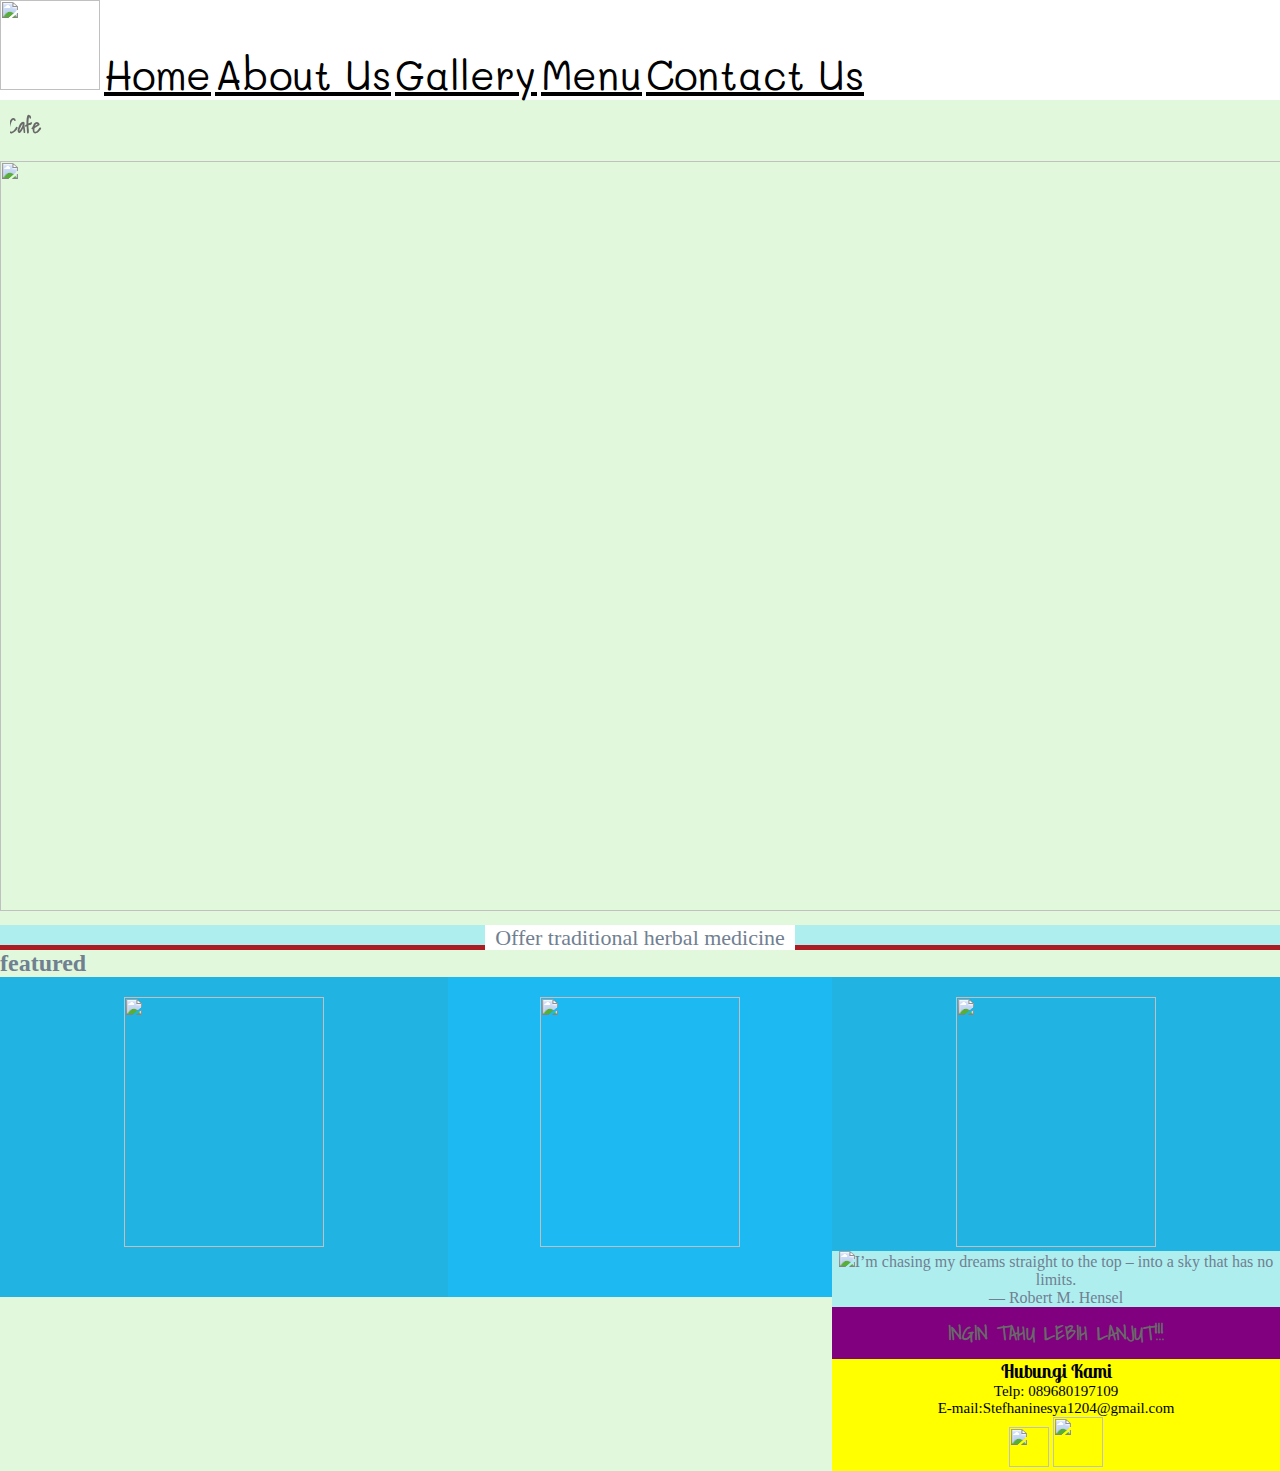
==== index.html @ 07cc7033 "Update index.html" ====
<!DOCTYPE html>
<html>
    <head>
        <title>Caffe'steca Website</title>
        <link href="css/style.css" rel="stylesheet">
</head>
    <body>
       <div class="header">
        <img src="https://www.diegocoquillat.com/wp-content/uploads/2012/10/logo-cafe-11.png"
          width= 100" height="90"> 
        <a href="index.html">Home</a>
        <a href="about.html">About Us</a>
        <a href="gallery.html">Gallery</a>
        <a href="menu.html">Menu</a>
        <a href="contact.html">Contact Us</a>
        </div>
          <h1><marquee direction="right"> Welcome To Steca's Cafe </marquee></h1>
        
        <img src="https://d2jzxcrnybzkkt.cloudfront.net/uploads/2017/10/Webp_net_resizeimage_3_jpg_1506871350.jpg"
                width="1400" height="750"><br>
            
        
	<div class="col-xs-12">
		<div style="width: 100%; height: 20px; border-bottom: 5px solid #ac1d23; text-align: center; margin-top: 10px;"><span style="font-size: 22px; background-color: #fff; padding: 0 10px;">Offer traditional herbal medicine</span></div>
	  </div>
                                         
       <h2>featured</h2>
       
       <!--
        <div class="panel-img">
         <a href="https://www.nibble.id/blog/10-tempat-makan-jakarta-paling-baru-bulan-oktober/" style="background-image: url(https://
          www.nibble.id/blog/wp-content/uploads/2018/10/tempat-makan-di-jakarta-01.jpg)"></a>
          </div>
       -->
        
        <div class="panel-img1">
        <img src="https://cdn.donnahaycdn.com.au/images/content-images/coconut_and_lime_panna_cotta_with_raspberries.jpg"
                width="200" height="250">
           </div>
         
        <div class="panel-img2">
        <img src="http://blog.negerisendiri.com/uploads/kunyithits.jpg"
            width="200" height="250">
        </div>
     	
	<div class="panel-img3">
	<img src="http://www.gadis.co.id/img/images_image/593a7d5a05eba21437_5.jpg"
     	 width="200" height="250">
		
	<div class="panel-4">
	<img src="https://i0.wp.com/gitacinta.com/wp-content/uploads/2018/07/Tips-Membuat-Makanan-Sehat-Terasa-Lebih-Enak-dan-Menarik.jpg"
	widht="200" height"250"

	<h2>I’m chasing my dreams straight to the top – into a sky that has no limits.<br>
                — Robert M. Hensel</h2>	 
				 
	
	<!-- This is a footer -->
        <div class="footer">
                <h1>INGIN TAHU LEBIH LANJUT!!!</h1>
                <h3>Hubungi Kami</h3>
                    <p>Telp: 089680197109</p>
                    <p>E-mail:Stefhaninesya1204@gmail.com</p>
                        <img src="https://upload.wikimedia.org/wikipedia/commons/thumb/e/e7/Instagram_logo_2016.svg/600px-Instagram_logo_2016.svg.png" width="40" height="40">
                        <img src="http://pngimg.com/uploads/facebook_logos/facebook_logos_PNG19759.png" width="50" height="50">
        </div>
        
    </body>
</html>
---- css/style.css ----
@import url('https://fonts.googleapis.com/css?family=Shadows+Into+Light');

@import url('https://fonts.googleapis.com/css?family=Lobster+Two');

@import url('https://fonts.googleapis.com/css?family=Mali');


body{
  background-color: rgb(225, 248, 220);
  color: rgb(112, 128, 145);
  width: 100%;
}


h1 {
  font-size: 20px;
  color: rgb(105, 105, 105);
  font-family: 'Shadows Into Light', cursive;
  padding: 10px;
  text-align: center;

}

h3 {
   color: rgb(0,0,0);
  font-family:'Lobster Two', cursive;
}

p {
   font-size: 15px;
   color:rgb(0,0,0);
   font-family: 'Charmonman', Georgia, serif;
}

a {
  color: rgb(0, 0, 0);
  font-size: 40px;
  font-family: 'Mali', cursive; 
} 

a:hover {
    color: rgb(255, 227, 200);
  }
 
div {
   background-color: rgb(175, 238, 239);
}

.header {
background-color:rgb(255, 255, 255);
width: 100%;
height: 100px;
}

.content {
background-color: rgb(216, 191, 216);
width:100%;
float: left;
height: 100px;
}

.sidebar{
background-color:rgb(238, 130, 238);
width:30%;
float:right;
height :100px;
}
  
  .footer{
background-color: yellow;
width: 100%;
height: 60%;
}

.footer h1 {
  background-color: purple;
}

li {
    color: aqua;
}

.parent {
  height: 400px;
  width: 100%;
  background-color: rgb(66, 172, 299); 
 } 

.anak1 {
  background-color: rgb(188, 54, 94);
  width: 35%;
  height: 500px;
  float: left;
  text-align: center;
}

.anak2 {
  background-color: rgb(254, 240, 245);
  width: 30%;
  height:500px;
  float: left;
  text-align: center;
}

.anak3 {
  background-color: rgb(188, 54, 94);
  width: 35%;
  height:500px;
  float: left;
  text-align: center;
}

.Detia {
  height: 400px;
  width: 100%;
  background-color: rgb(66, 172, 299);
 } 

.cici1 {
  background-color:  rgb(242, 150, 196);
  width: 35%;
  height: 500px;
  float: left;
  text-align: center;
}

.cici2 {
  background-color:  rgb(237, 80, 114);
  width: 30%;
  height:500px;
  float: left;
  text-align: center;
}

.cici3 {
  background-color:  rgb(242, 150, 196);
  width: 35%;
  height:500px;
  float: left;
  text-align: center;
}

.stefhani {
  height: 400px;
  width: 100%;
  background-color:  rgb(66, 172, 299);
 } 

.alen1 {
  background-color:  rgb(254, 240, 245);
  width: 35%;
  height: 500px;
  float: left;
  text-align: center;
}

.alen2 {
  background-color:  rgb(239, 131, 187);
  width: 30%;
  height:500px;
  float: left;
  text-align: center;
}

.alen3 {
  background-color: rgb(254, 240, 245);
  width: 35%;
  height:500px;
  float: left;
  text-align: center;
}

.diva{
  height: 400px;
  width: 100%;
  background-color:  rgb(66, 172, 299);
 } 

.lulu1 {
  background-color:  rgb(254, 240, 245);
  width: 35%;
  height: 500px;
  float: left;
  text-align: center;
}

.lulu2 {
  background-color:  rgb(239, 131, 187);
  width: 30%;
  height:500px;
  float: left;
  text-align: center;
}

.lulu3 {
  background-color: rgb(254, 240, 245);
  width: 35%;
  height:500px;
  float: left;
  text-align: center;
}

.panel-img {
width: 200px;
height:200px;
 float: left;
background-color:rgb(176, 224, 230)
}

.panel-img1{
  background-color: rgb(33, 180, 226);
  width: 35%;
  height: 300px;
  float: left;
  text-align: center;
  padding-top: 20px;
}

.panel-img2 {
  background-color: rgb(29, 185, 242);
  width: 30%;
  height: 300px;
  float: left;
  text-align: center;
  padding-top: 20px;
}

.panel-img3{
  background-color: rgb(33, 180, 226);
  width: 35%;
  height: 300px;
  float: left;
  text-align: center;
   padding-top: 20px;
}

element.style {
    width: 100%;
    height: 20px;
    border-bottom: 5px solid #44973b;
    text-align: center;
    margin-top: 10px;
}
* {
    margin: 0;
    padding: 0;
}
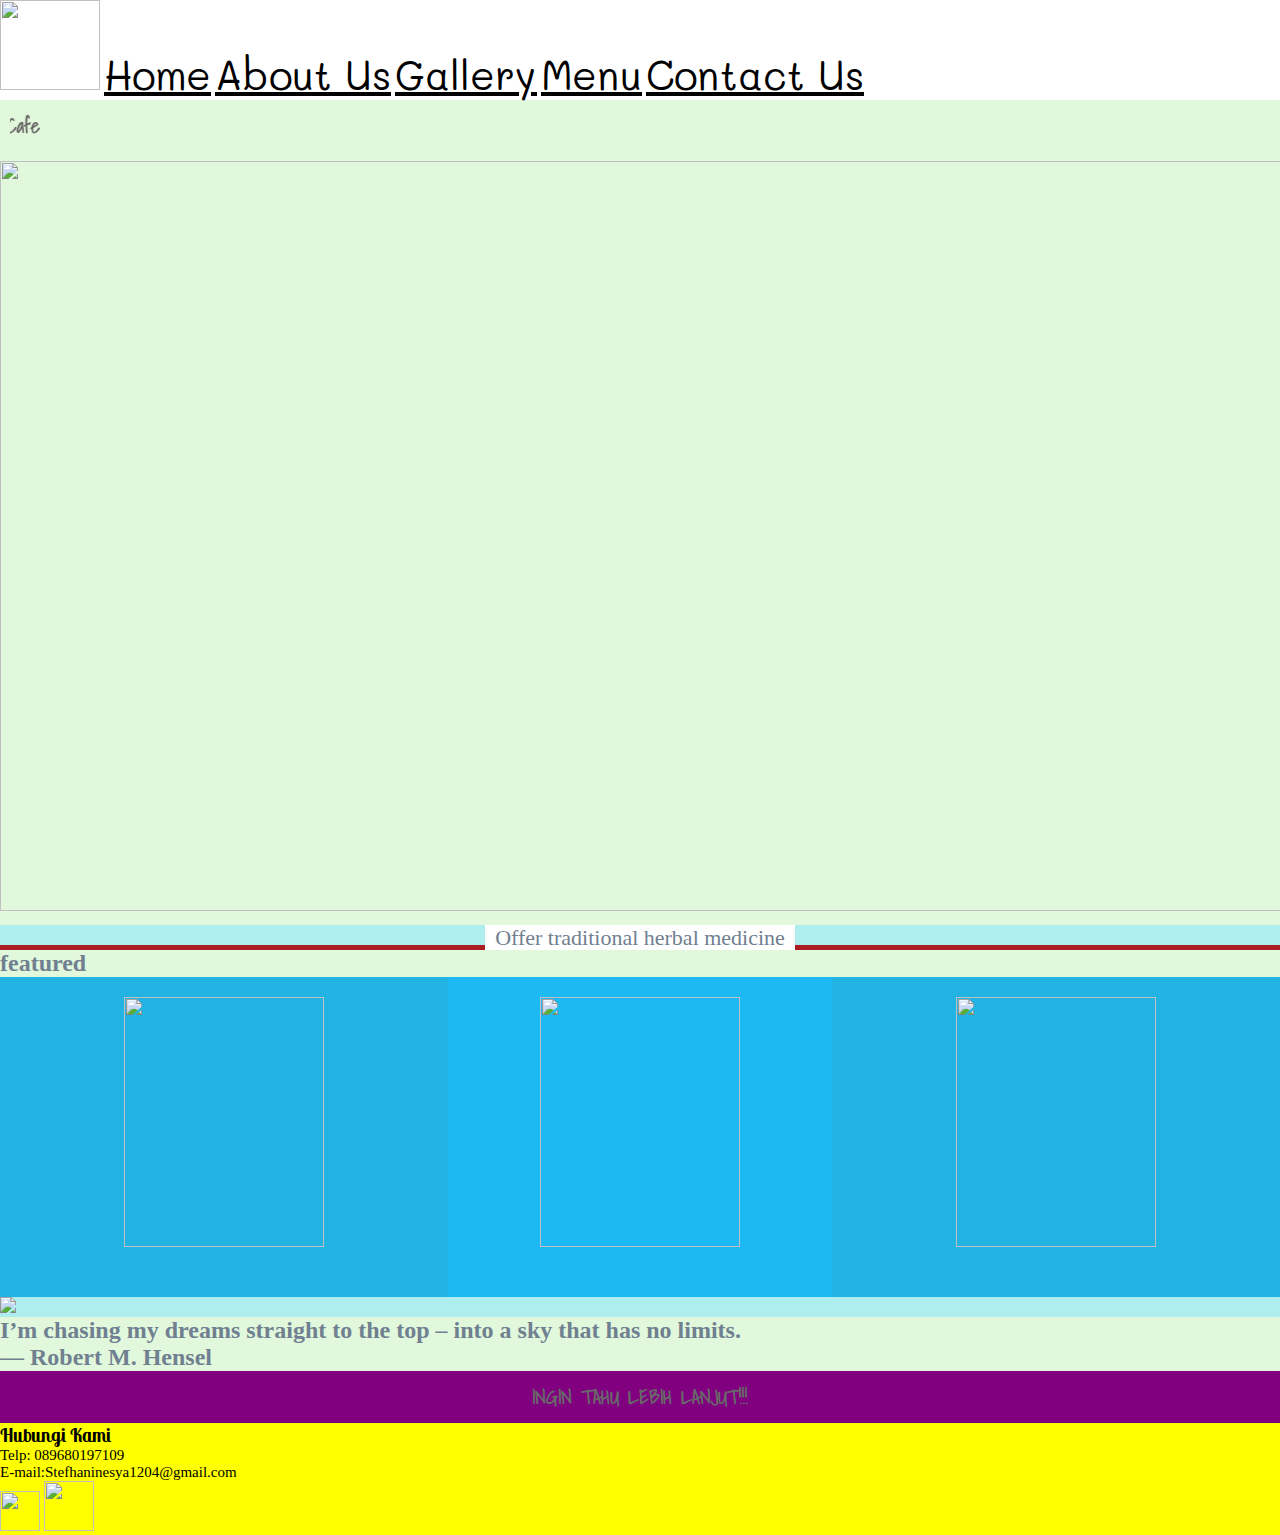
==== commit c32c7ec5: "Update index.html" ====
--- a/index.html
+++ b/index.html
@@ -46,11 +46,13 @@
 	<div class="panel-img3">
 	<img src="http://www.gadis.co.id/img/images_image/593a7d5a05eba21437_5.jpg"
      	 width="200" height="250">
-		
+	 </div>	
+	
 	<div class="panel-4">
 	<img src="https://i0.wp.com/gitacinta.com/wp-content/uploads/2018/07/Tips-Membuat-Makanan-Sehat-Terasa-Lebih-Enak-dan-Menarik.jpg"
-	widht="200" height"250"
-
+	widht="200" height"250">
+	 </div>		
+	
 	<h2>I’m chasing my dreams straight to the top – into a sky that has no limits.<br>
                 — Robert M. Hensel</h2>	 
 				 
--- a/css/style.css
+++ b/css/style.css
@@ -87,7 +87,7 @@
  } 
 
 .anak1 {
-  background-color: rgb(188, 54, 94);
+  background-color: rgb(237, 80, 114);
   width: 35%;
   height: 500px;
   float: left;
@@ -103,7 +103,7 @@
 }
 
 .anak3 {
-  background-color: rgb(188, 54, 94);
+  background-color:  rgb(237, 80, 114);
   width: 35%;
   height:500px;
   float: left;
@@ -177,15 +177,15 @@
  } 
 
 .lulu1 {
+  background-color:  rgb(237, 80, 114);
+  width: 35%;
+  height: 500px;
+  float: left;
+  text-align: center;
+}
+
+.lulu2 {
   background-color:  rgb(254, 240, 245);
-  width: 35%;
-  height: 500px;
-  float: left;
-  text-align: center;
-}
-
-.lulu2 {
-  background-color:  rgb(239, 131, 187);
   width: 30%;
   height:500px;
   float: left;
@@ -193,7 +193,7 @@
 }
 
 .lulu3 {
-  background-color: rgb(254, 240, 245);
+  background-color:  rgb(237, 80, 114);
   width: 35%;
   height:500px;
   float: left;
@@ -226,6 +226,14 @@
 }
 
 .panel-img3{
+  background-color: rgb(33, 180, 226);
+  width: 35%;
+  height: 300px;
+  float: left;
+  text-align: center;
+   padding-top: 20px;
+}
+.panel-img4{
   background-color: rgb(33, 180, 226);
   width: 35%;
   height: 300px;
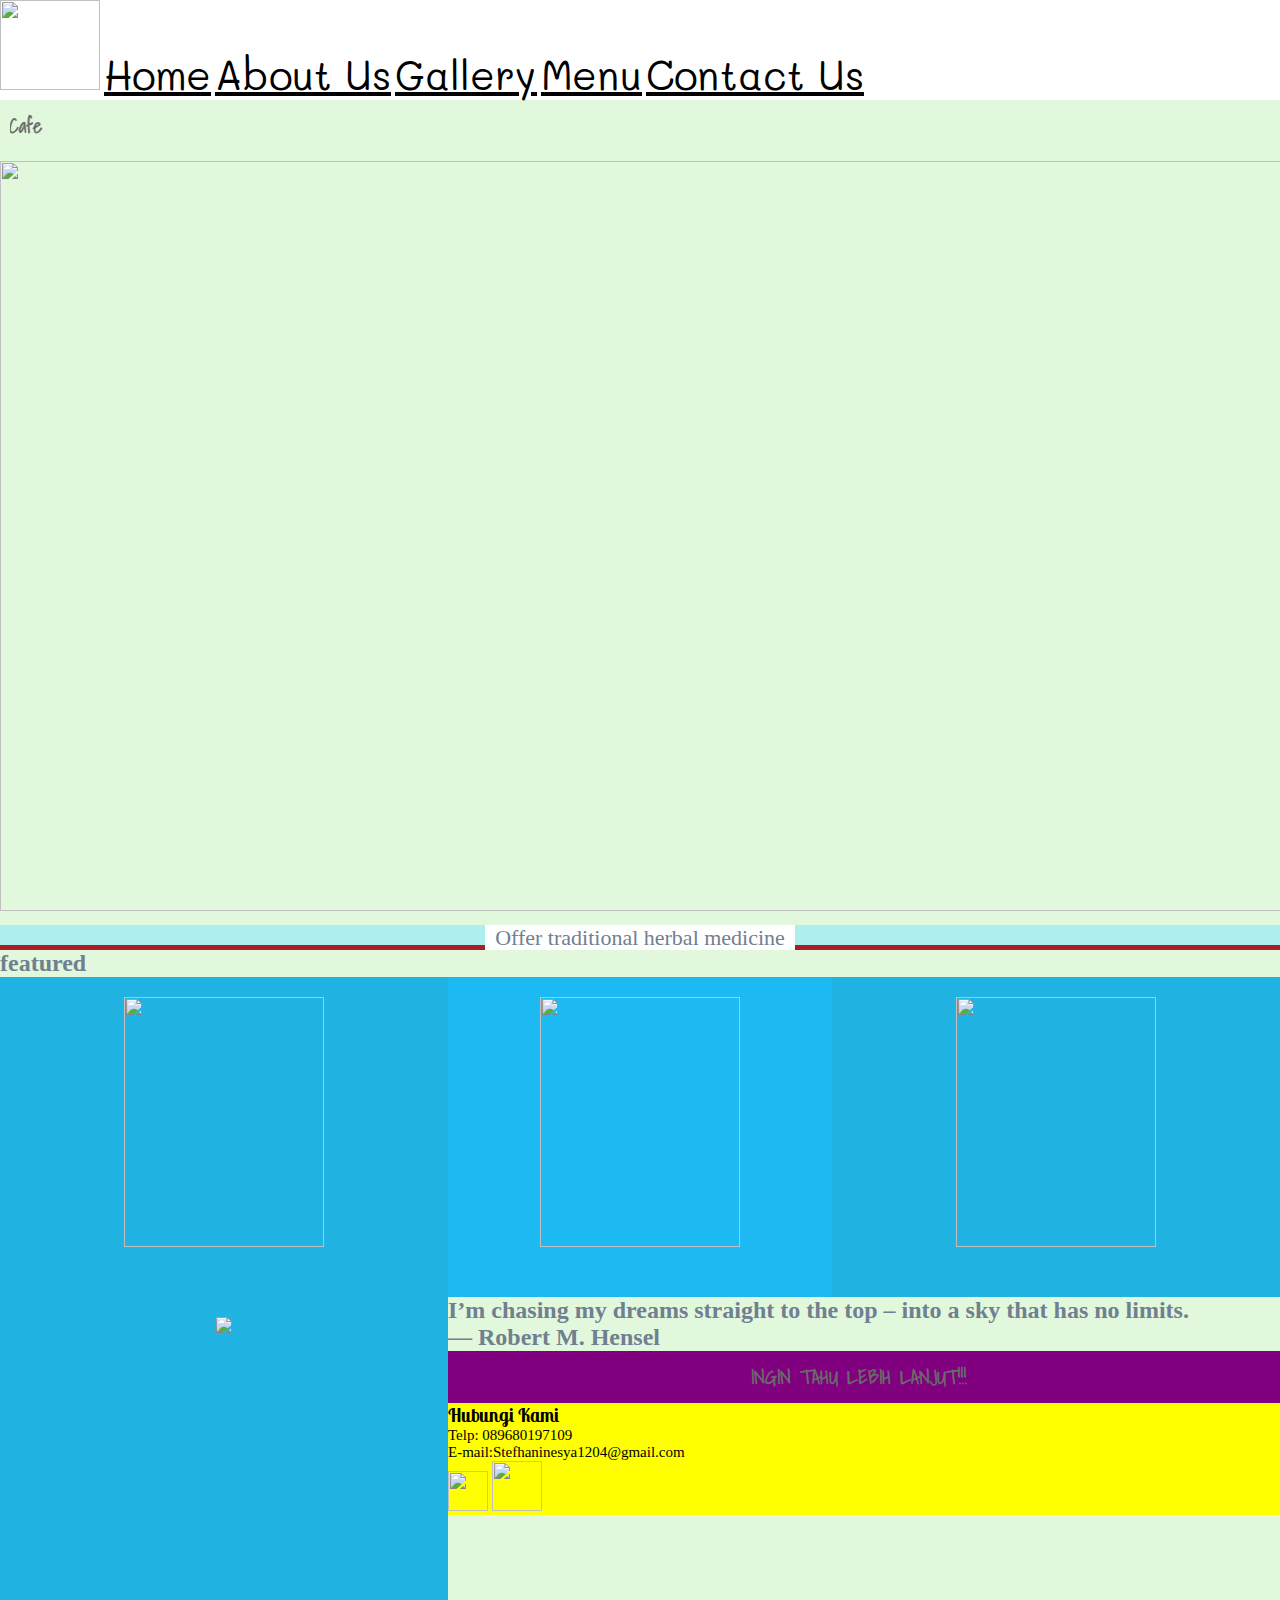
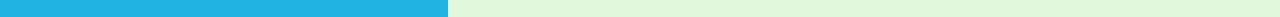
==== commit e5746215: "Update index.html" ====
--- a/index.html
+++ b/index.html
@@ -48,7 +48,7 @@
      	 width="200" height="250">
 	 </div>	
 	
-	<div class="panel-4">
+	<div class="panel-img4">
 	<img src="https://i0.wp.com/gitacinta.com/wp-content/uploads/2018/07/Tips-Membuat-Makanan-Sehat-Terasa-Lebih-Enak-dan-Menarik.jpg"
 	widht="200" height"250">
 	 </div>		
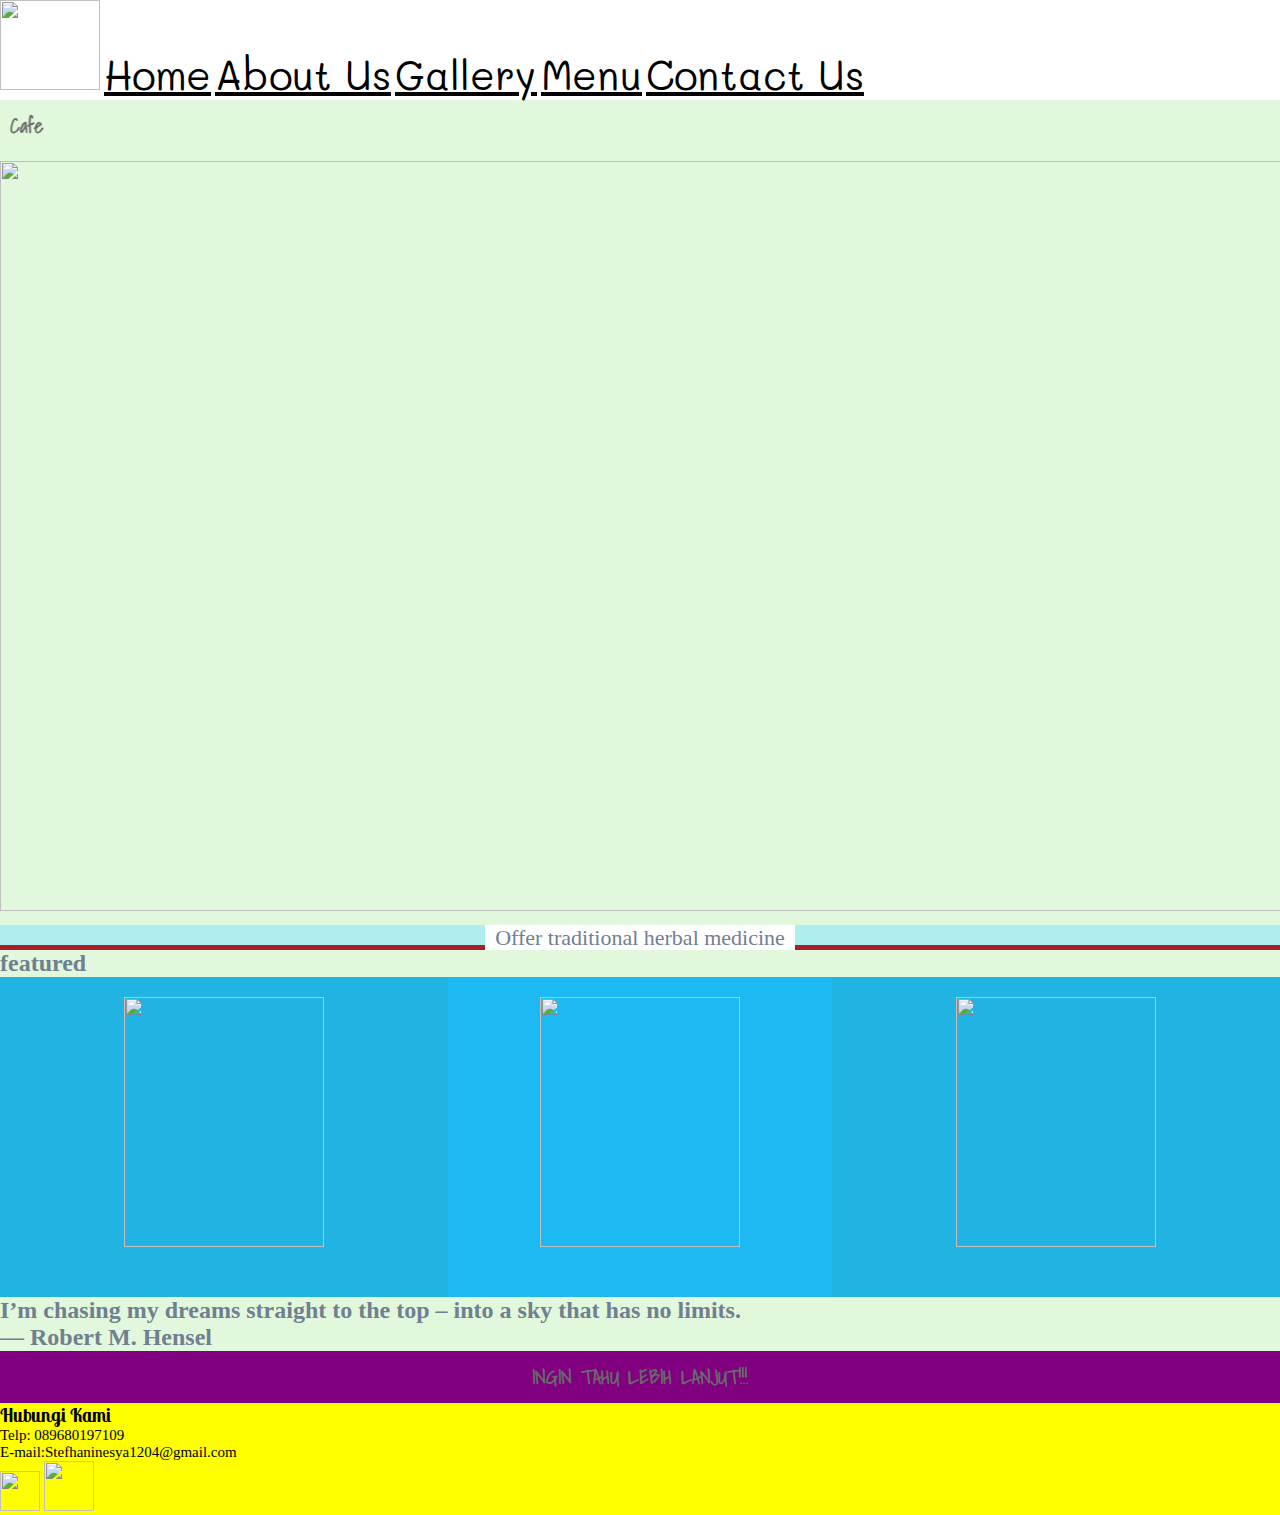
==== commit 4f879960: "Update index.html" ====
--- a/index.html
+++ b/index.html
@@ -46,11 +46,6 @@
 	<div class="panel-img3">
 	<img src="http://www.gadis.co.id/img/images_image/593a7d5a05eba21437_5.jpg"
      	 width="200" height="250">
-	 </div>	
-	
-	<div class="panel-img4">
-	<img src="https://i0.wp.com/gitacinta.com/wp-content/uploads/2018/07/Tips-Membuat-Makanan-Sehat-Terasa-Lebih-Enak-dan-Menarik.jpg"
-	widht="200" height"250">
 	 </div>		
 	
 	<h2>I’m chasing my dreams straight to the top – into a sky that has no limits.<br>
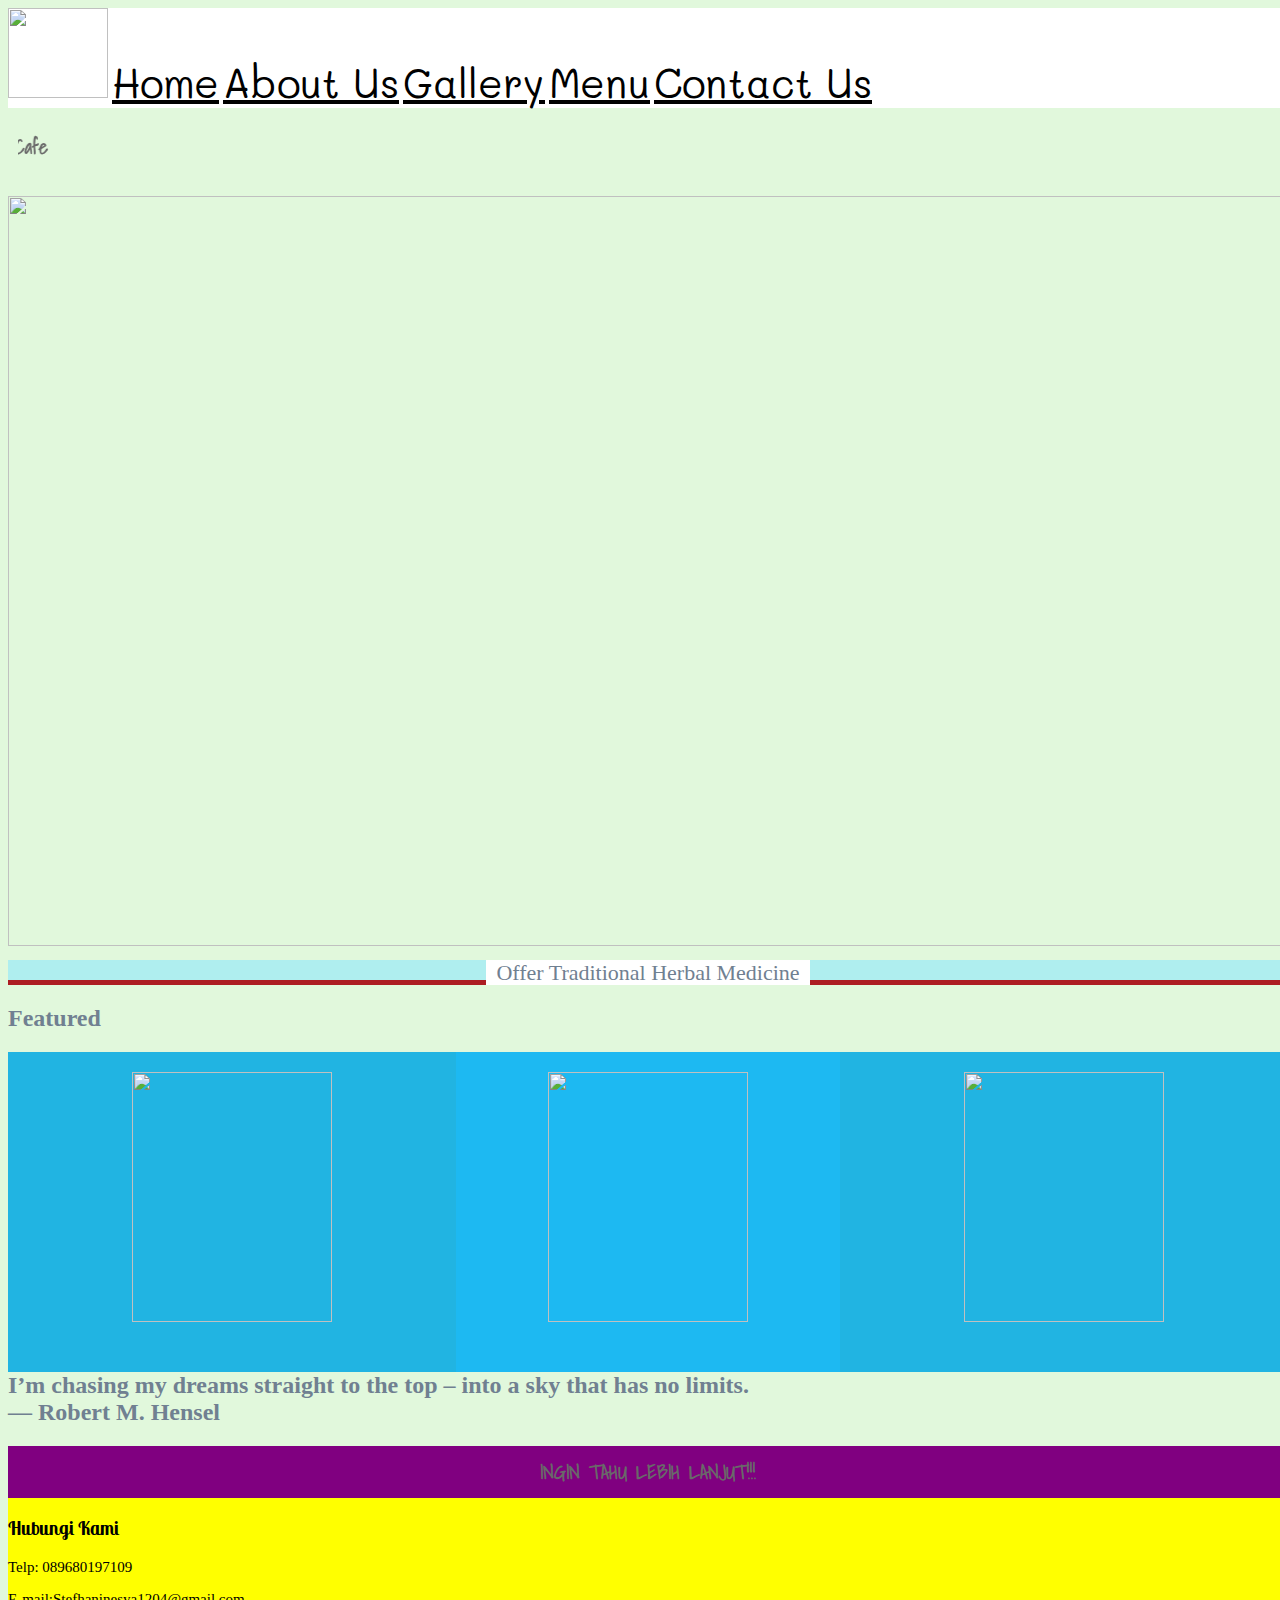
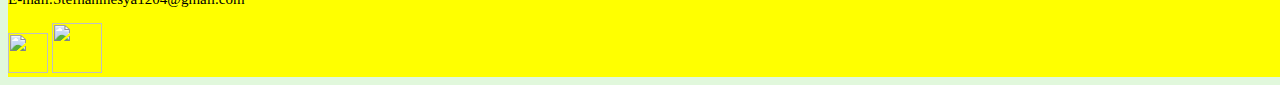
==== commit 3f65b682: "Update index.html" ====
--- a/index.html
+++ b/index.html
@@ -21,10 +21,10 @@
             
         
 	<div class="col-xs-12">
-		<div style="width: 100%; height: 20px; border-bottom: 5px solid #ac1d23; text-align: center; margin-top: 10px;"><span style="font-size: 22px; background-color: #fff; padding: 0 10px;">Offer traditional herbal medicine</span></div>
+		<div style="width: 100%; height: 20px; border-bottom: 5px solid #ac1d23; text-align: center; margin-top: 10px;"><span style="font-size: 22px; background-color: #fff; padding: 0 10px;">Offer Traditional Herbal Medicine</span></div>
 	  </div>
                                          
-       <h2>featured</h2>
+       <h2>Featured</h2>
        
        <!--
         <div class="panel-img">
--- a/css/style.css
+++ b/css/style.css
@@ -233,23 +233,4 @@
   text-align: center;
    padding-top: 20px;
 }
-.panel-img4{
-  background-color: rgb(33, 180, 226);
-  width: 35%;
-  height: 300px;
-  float: left;
-  text-align: center;
-   padding-top: 20px;
-}
-
-element.style {
-    width: 100%;
-    height: 20px;
-    border-bottom: 5px solid #44973b;
-    text-align: center;
-    margin-top: 10px;
-}
-* {
-    margin: 0;
-    padding: 0;
-}
+
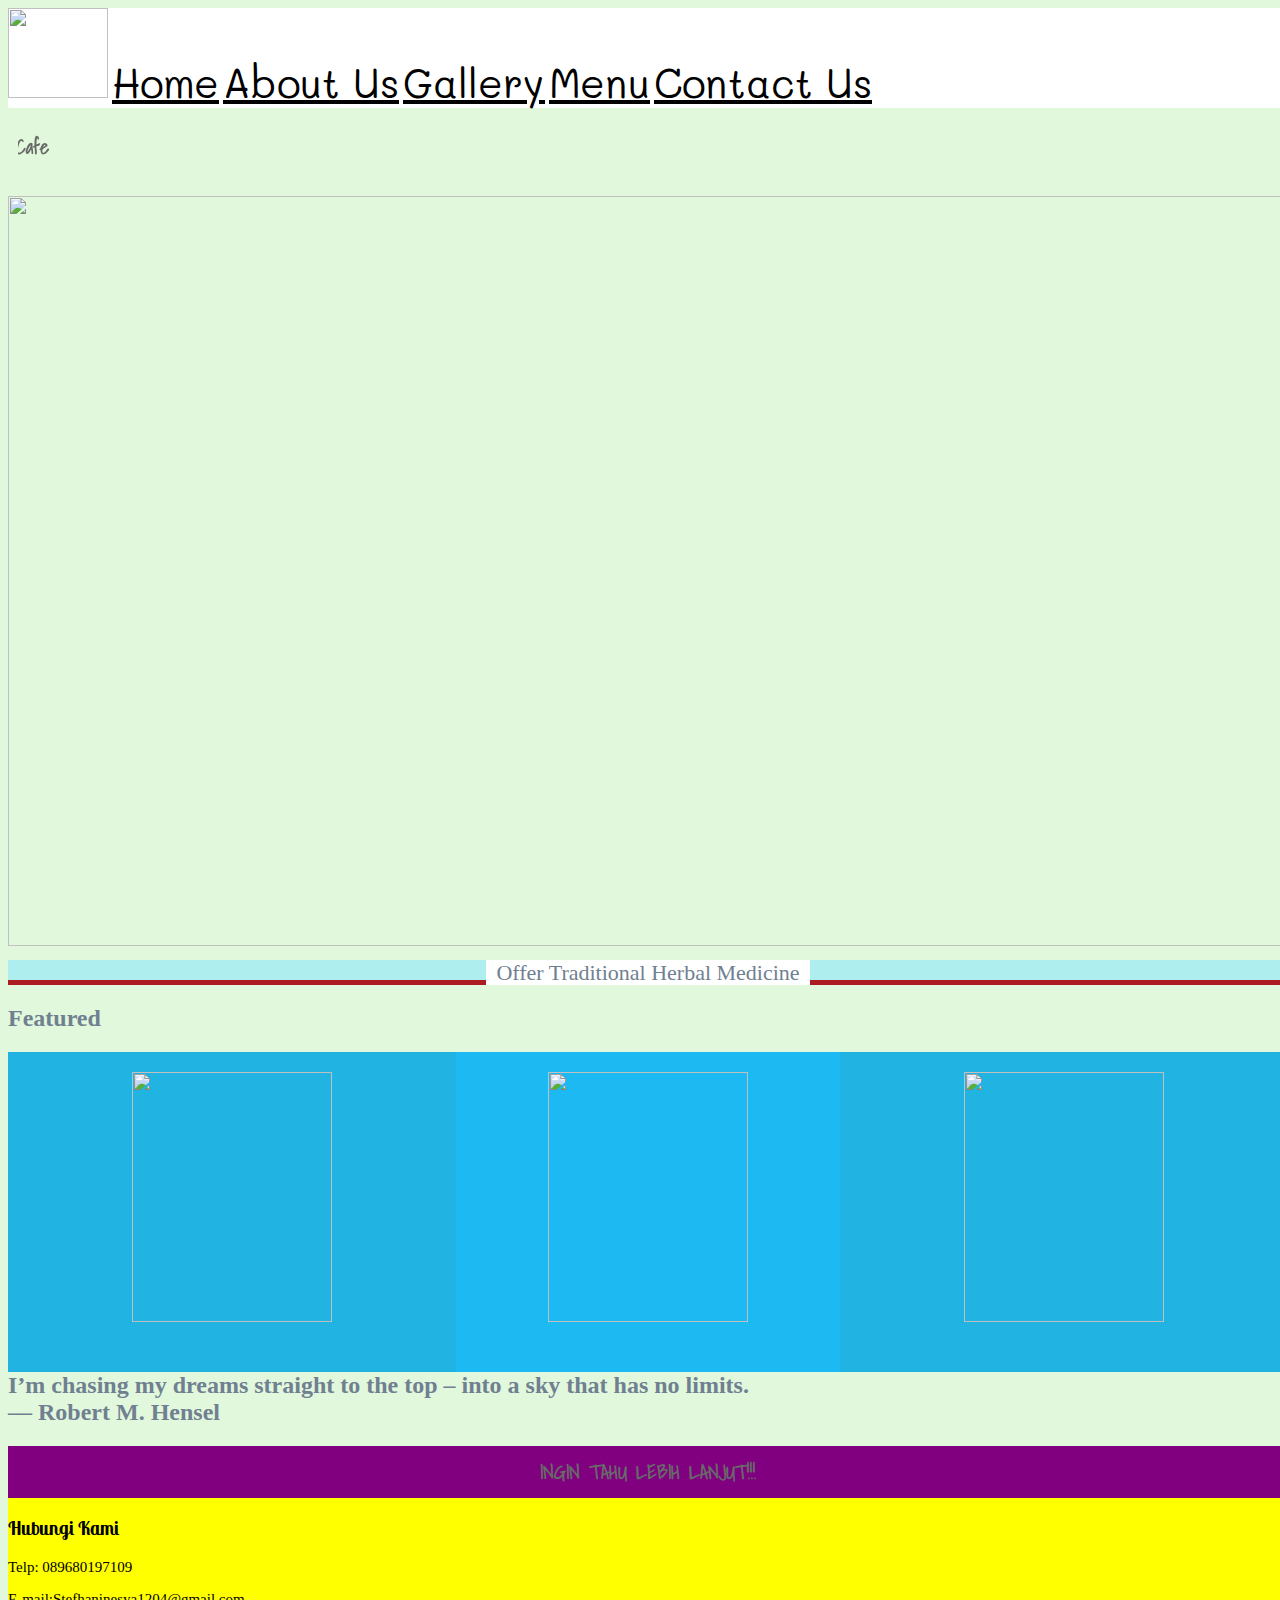
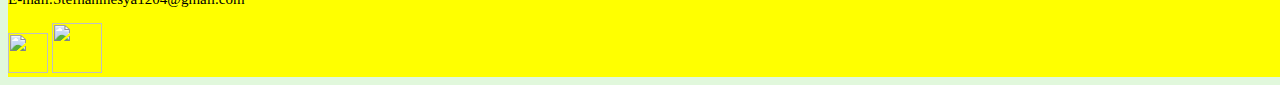
==== commit de7ab8e3: "Update index.html" ====
--- a/index.html
+++ b/index.html
@@ -6,7 +6,7 @@
 </head>
     <body>
        <div class="header">
-        <img src="https://www.diegocoquillat.com/wp-content/uploads/2012/10/logo-cafe-11.png"
+        <img src="http://www.logospire.com/images/8206.png"
           width= 100" height="90"> 
         <a href="index.html">Home</a>
         <a href="about.html">About Us</a>
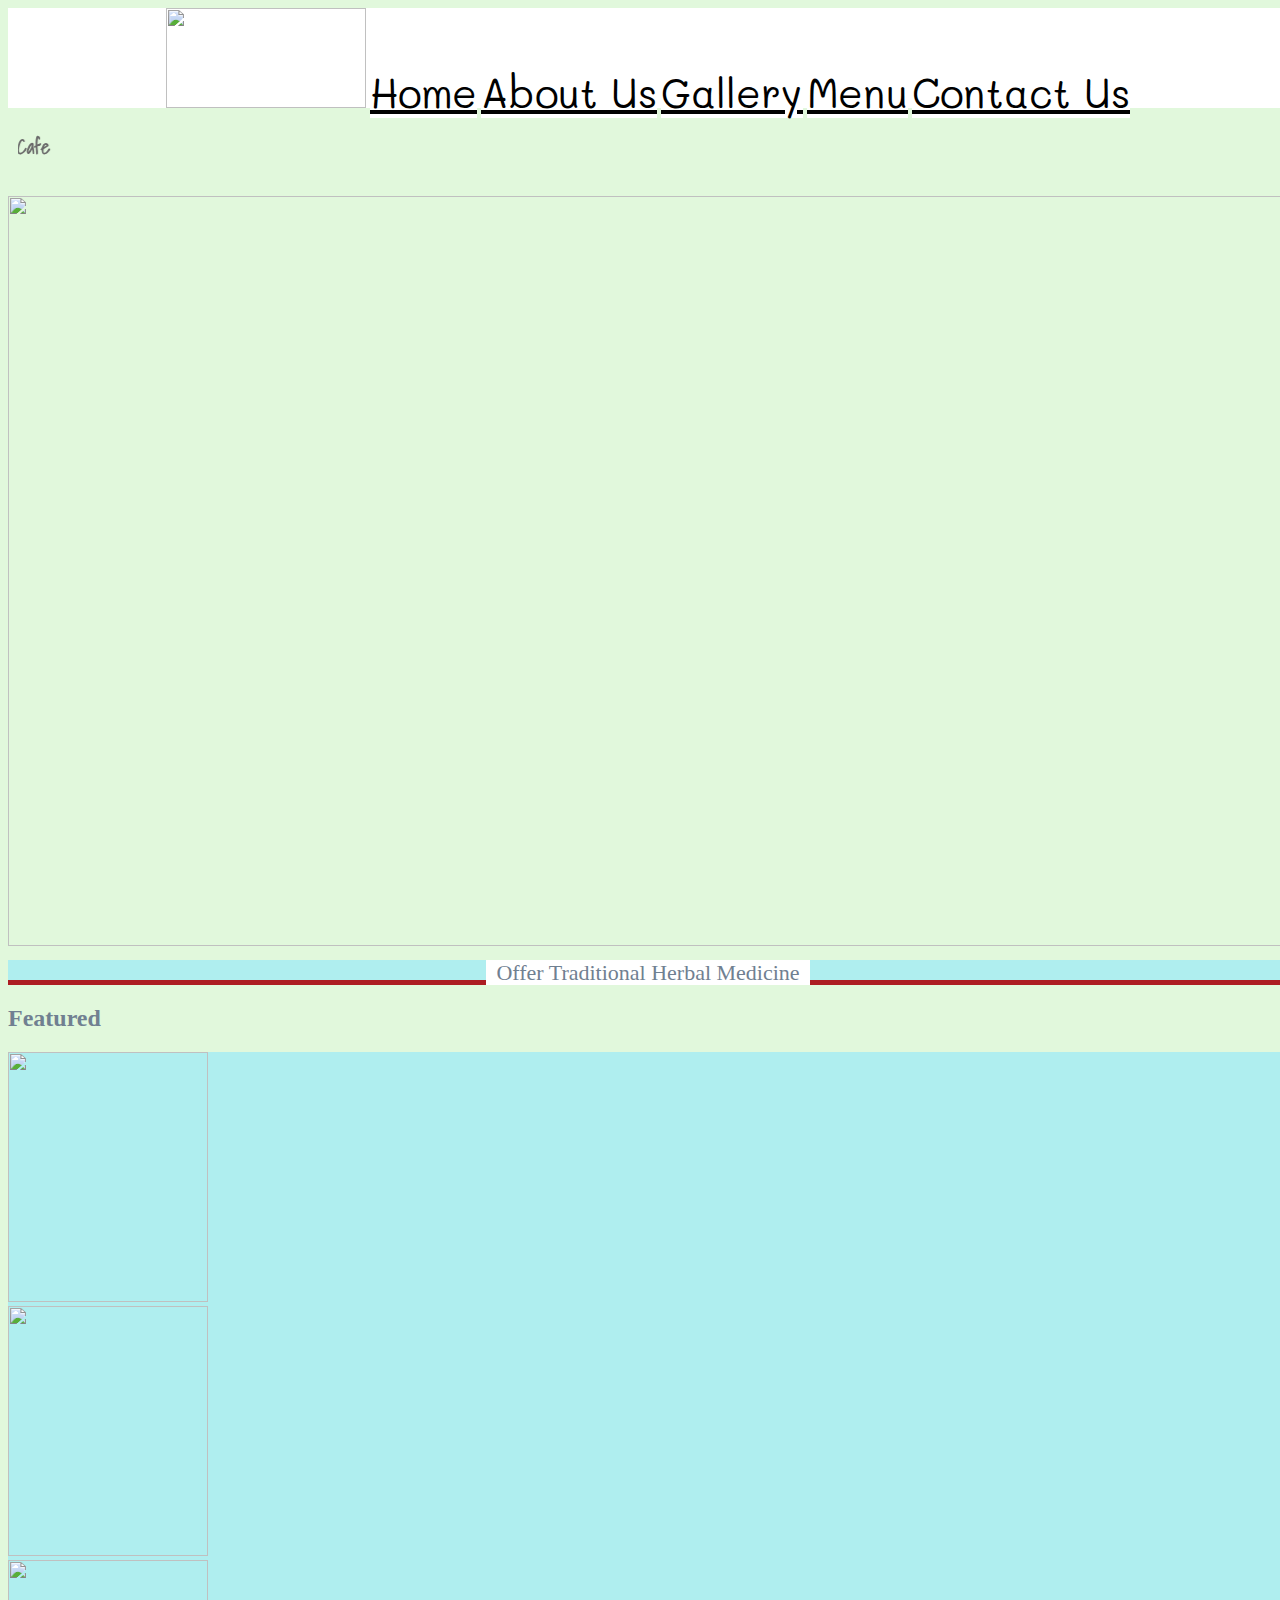
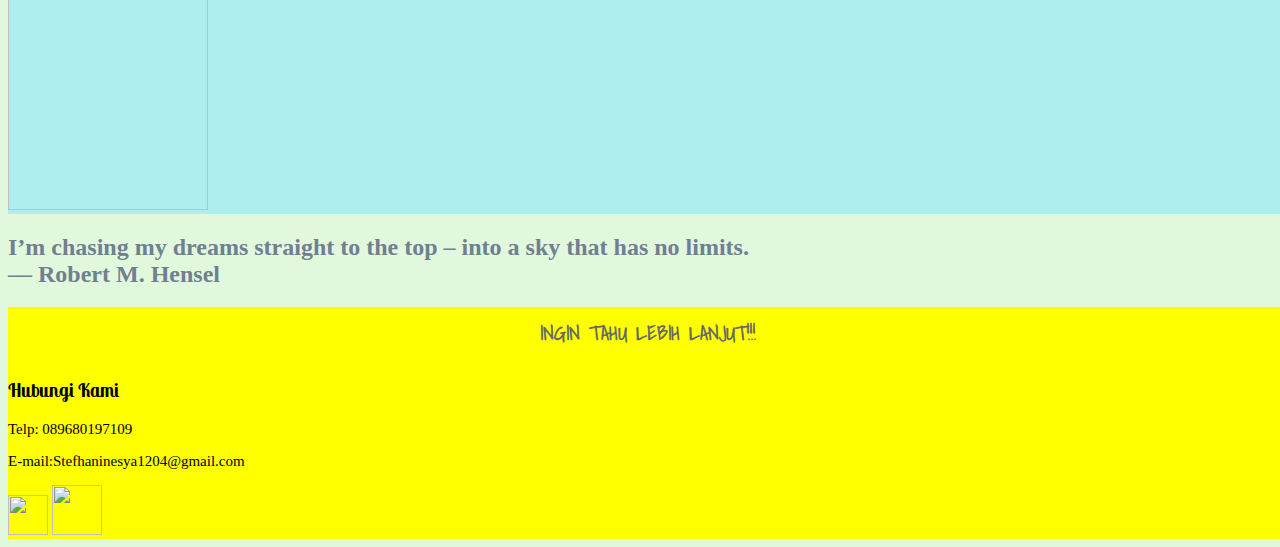
==== commit 814233d9: "Update index.html" ====
--- a/index.html
+++ b/index.html
@@ -7,7 +7,7 @@
     <body>
        <div class="header">
         <img src="http://www.logospire.com/images/8206.png"
-          width= 100" height="90"> 
+          width= 200" height="100"> 
         <a href="index.html">Home</a>
         <a href="about.html">About Us</a>
         <a href="gallery.html">Gallery</a>
--- a/css/style.css
+++ b/css/style.css
@@ -46,10 +46,19 @@
    background-color: rgb(175, 238, 239);
 }
 
+.header a {
+background-color:rgb(255, 255, 255);
+width: 100%;
+height: 100px;
+te
+}
+
+
 .header {
 background-color:rgb(255, 255, 255);
 width: 100%;
 height: 100px;
+text-align: center;
 }
 
 .content {
@@ -73,7 +82,7 @@
 }
 
 .footer h1 {
-  background-color: purple;
+  background-color:rgb(200;
 }
 
 li {
